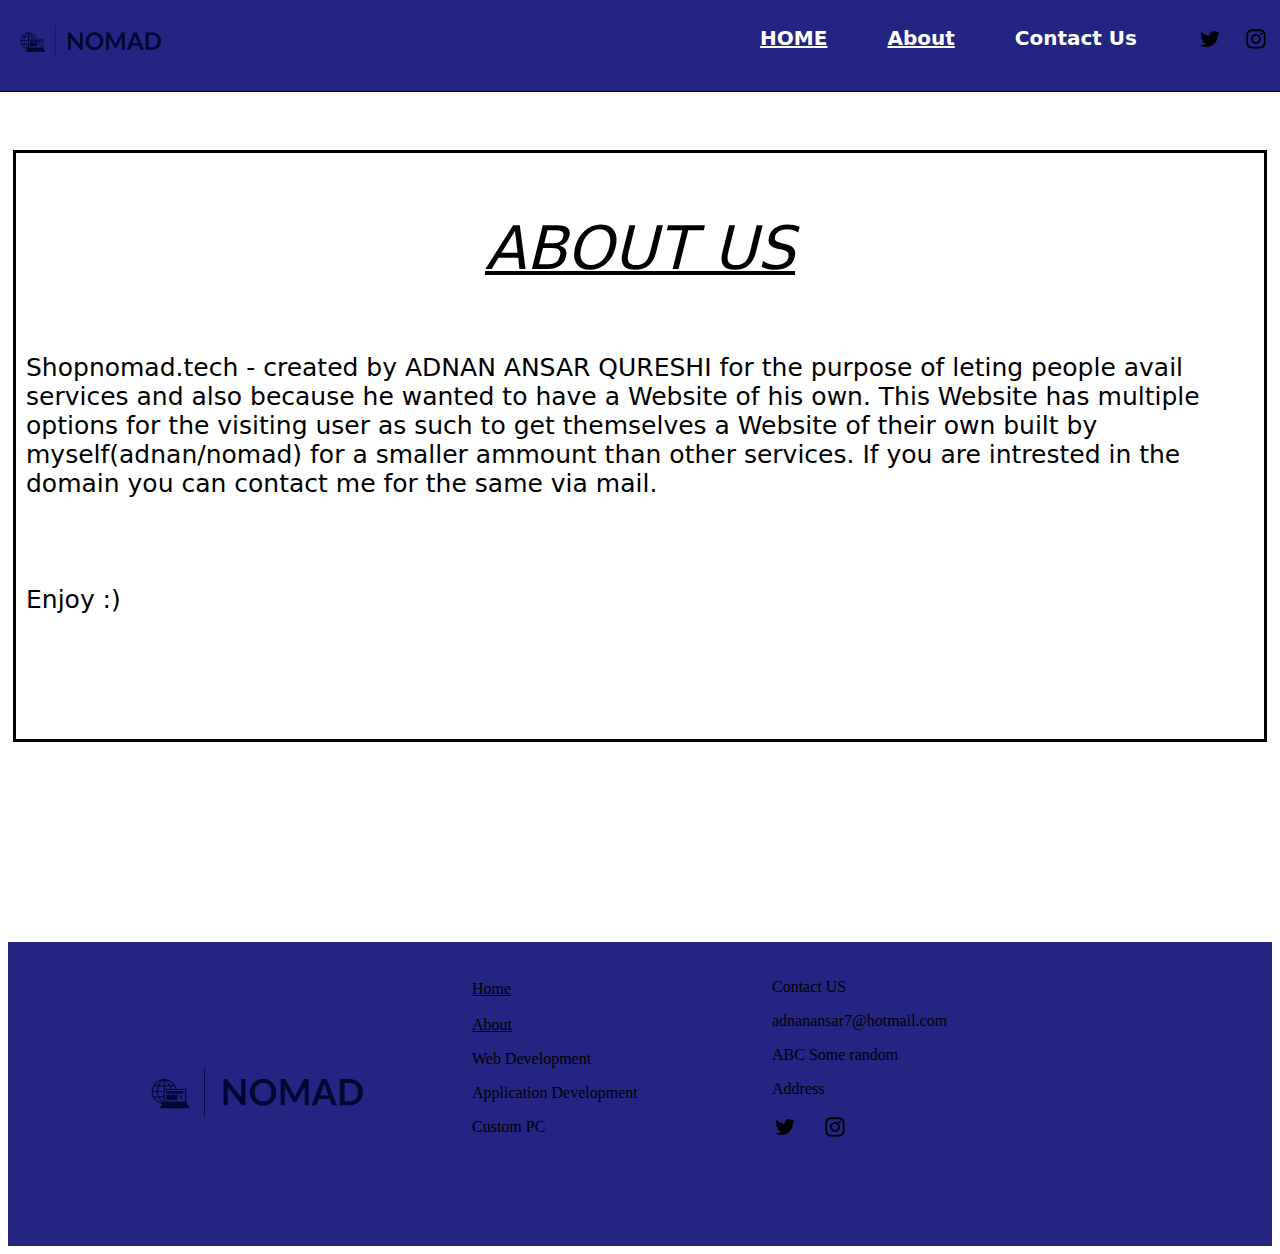
==== About.html @ baa543e5 "Add files via upload" ====
<!DOCTYPE html>
<html>
<head>
    <title>About Us</title>
    <link rel="stylesheet" href="about.css">
    <link rel="preconnect" href="https://fonts.googleapis.com">
    <link rel="preconnect" href="https://fonts.gstatic.com" crossorigin>
    <link href="https://fonts.googleapis.com/css2?family=Roboto:wght@100;400;700&display=swap" rel="stylesheet">
</head>
<body>
    <div class="header">
        <div class="left-header">
         <img src="logo/NOMAD.png" class="nomad-logo">
        </div> 
        <div class="right-header">
         <a class="home-ll" href="index.html">HOME</a>
         <a class="about-ll" href="About.html">About</a>
         <a class="ctc-ll">Contact Us</a>
         <a href="https://twitter.com/AdnanQu37004332" target="_blank"><img src="icons/fb.webp" class="head-ic"></a>
         <a href="https://www.instagram.com/_adnan._.qureshi_/" target="_blank"><img src="icons/instg.webp" class="head-ic"></a>
        </div>
     </div>
     <div class="fs-row">
        <p class="tt">ABOUT US</p>
     </div>
    <div class="ss-row">
        <p class="inft">Shopnomad.tech - created by ADNAN ANSAR QURESHI for the purpose of leting people avail services  and also because he 
            wanted to have a Website of his own. This Website has multiple options for the visiting user as such to get themselves 
            a Website of their own built by myself(adnan/nomad) for a smaller ammount than other services.
            If you are intrested in the domain you can contact me for the same via mail.
            <br>
            <br>
            <br>
            <br>
            Enjoy :)        
        </p>
    </div>
    <div class="info-row">
        <div style="background-color:#242582;">
            <img src="logo/NOMAD.png" style="width:300px;margin-left: 100px;">
        </div>
        <div style="background-color:#242582;padding-top: 20px;">
            <br>
            <a href="index.html" class="lks">Home</a><br><br>
            <a href="About.html" class="lks">About</a><br>
            <p>Web Development</p>
            <p>Application Development</p>
            <p>Custom PC</p>
        </div>
        <div style="background-color:#242582;padding-top: 20px;">
            <p>Contact US</p>
            <p>adnanansar7@hotmail.com</p>
            <p>ABC Some random </p>
            <p>Address </p>
            <a href="https://twitter.com/AdnanQu37004332" target="_blank"><img src="icons/fb.webp" class="head-ic"></a>
            <a href="https://www.instagram.com/_adnan._.qureshi_/" target="_blank"><img src="icons/instg.webp" class="head-ic"></a>
        </div>
    </div>  
</body>
</html>
---- about.css ----
.header{display: flex;
    flex-direction: row;
    align-items: center;
    justify-content: space-between;
    border-style: solid;
    border-width: 1px;
    margin-top:-10px;
    margin-left: -10px;
    margin-right: -10px;
    background-color: #242582;
    position: fixed;
    left:0;
    right:0;
    top:0;
    height:100px;}

.right-header{
display: flex;
flex-direction:row;
}
.left-header{display: flex;}
.nomad-logo{width:200px;}
.home-ll,.ctc-ll,.about-ll{margin-right:60px;
font-size:20px;
font-family: system-ui, -apple-system, BlinkMacSystemFont, 'Segoe UI', Roboto, Oxygen, Ubuntu, Cantarell, 'Open Sans', 'Helvetica Neue', sans-serif;
color:white;
font-weight: bold;}

.head-ic{margin-right:20px;}

.fs-row{margin-top: 150px;
    text-align: center;
border-style: solid;
border-bottom: 0px;
margin-left:5px;
margin-right:5px;
margin-bottom: 0px;}

.tt{font-size: 60px;
font-family: system-ui, -apple-system, BlinkMacSystemFont, 'Segoe UI', Roboto, Oxygen, Ubuntu, Cantarell, 'Open Sans', 'Helvetica Neue', sans-serif;
text-decoration: underline;
text-decoration-thickness:4px;
margin-bottom: 0px;
padding-bottom: 70px;
font-style: italic;}

.inft{font-family: system-ui, -apple-system, BlinkMacSystemFont, 'Segoe UI', Roboto, Oxygen, Ubuntu, Cantarell, 'Open Sans', 'Helvetica Neue', sans-serif;
font-size:25px;
margin-top:0px;
padding-right:10px;
padding-left: 10px;}

.ss-row{margin-top:0px;
margin-left: 5px;
margin-right: 5px;
border-style: solid;
border-top:0px;
text-align:left;
padding-bottom: 100px;}

.info-row{display: grid;
    grid-template-columns: 1fr 300px 500px;
    margin-top: 200px;}

.lks{color:black;
}
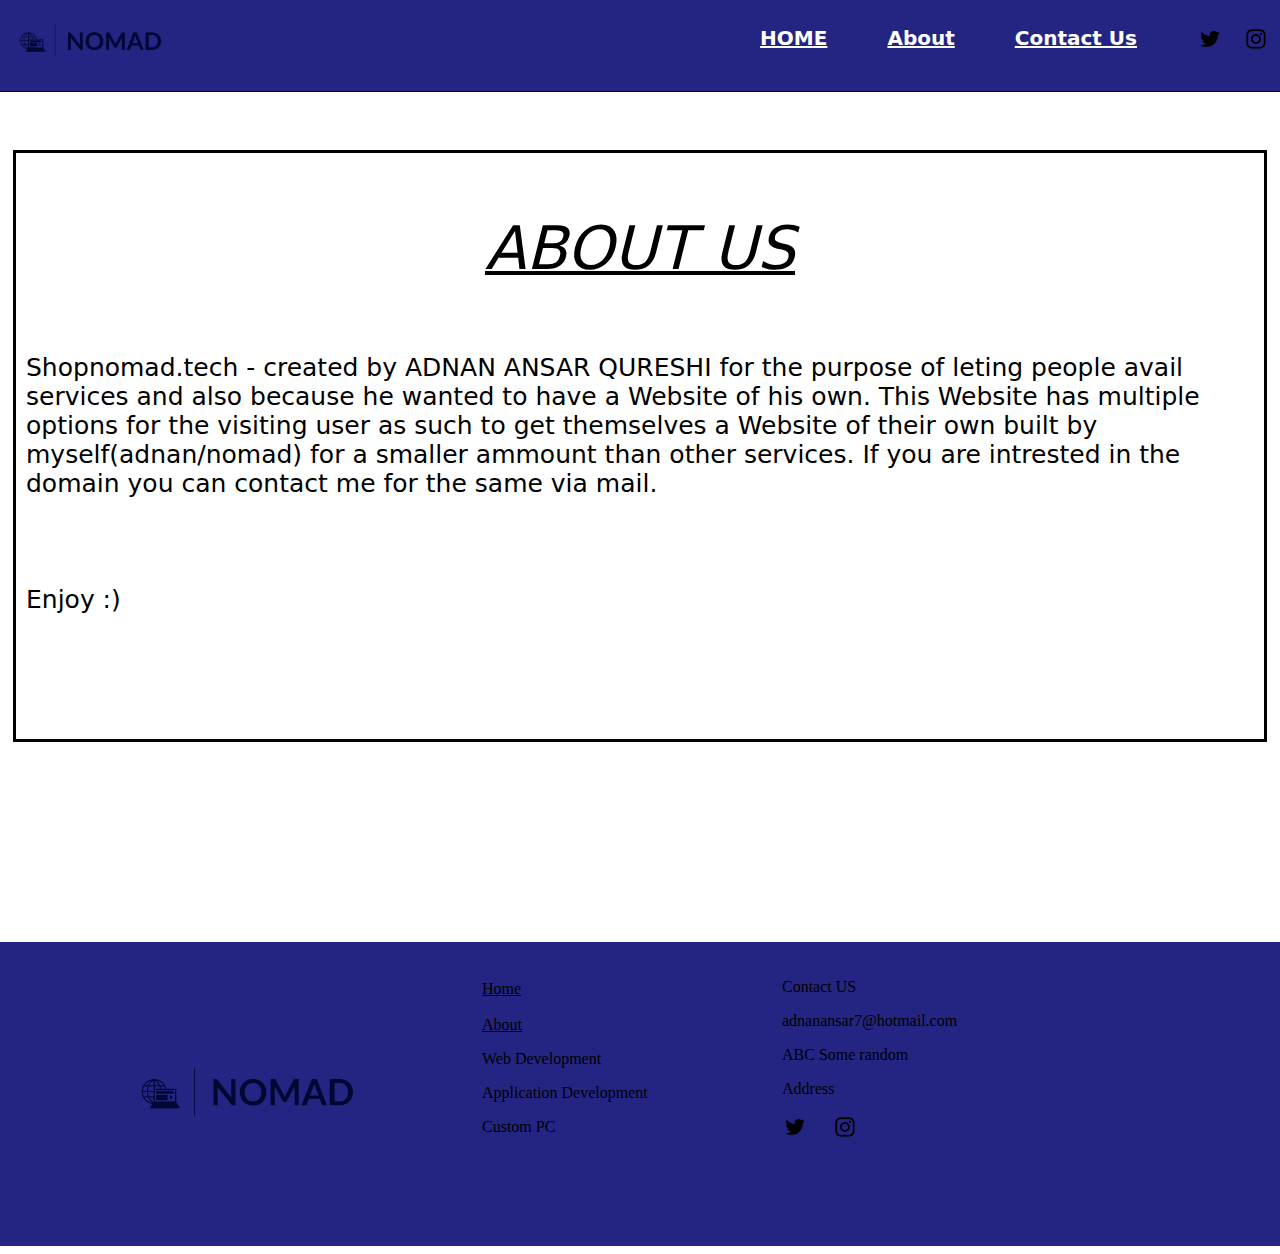
==== commit 766b8e0c: "Add files via upload" ====
--- a/About.html
+++ b/About.html
@@ -15,7 +15,7 @@
         <div class="right-header">
          <a class="home-ll" href="index.html">HOME</a>
          <a class="about-ll" href="About.html">About</a>
-         <a class="ctc-ll">Contact Us</a>
+         <a class="ctc-ll" href="contact.html">Contact Us</a>
          <a href="https://twitter.com/AdnanQu37004332" target="_blank"><img src="icons/fb.webp" class="head-ic"></a>
          <a href="https://www.instagram.com/_adnan._.qureshi_/" target="_blank"><img src="icons/instg.webp" class="head-ic"></a>
         </div>
--- a/about.css
+++ b/about.css
@@ -60,7 +60,9 @@
 
 .info-row{display: grid;
     grid-template-columns: 1fr 300px 500px;
-    margin-top: 200px;}
+    margin-top: 200px;
+    margin-left:-10px;
+    margin-right:-10px;}
 
 .lks{color:black;
 }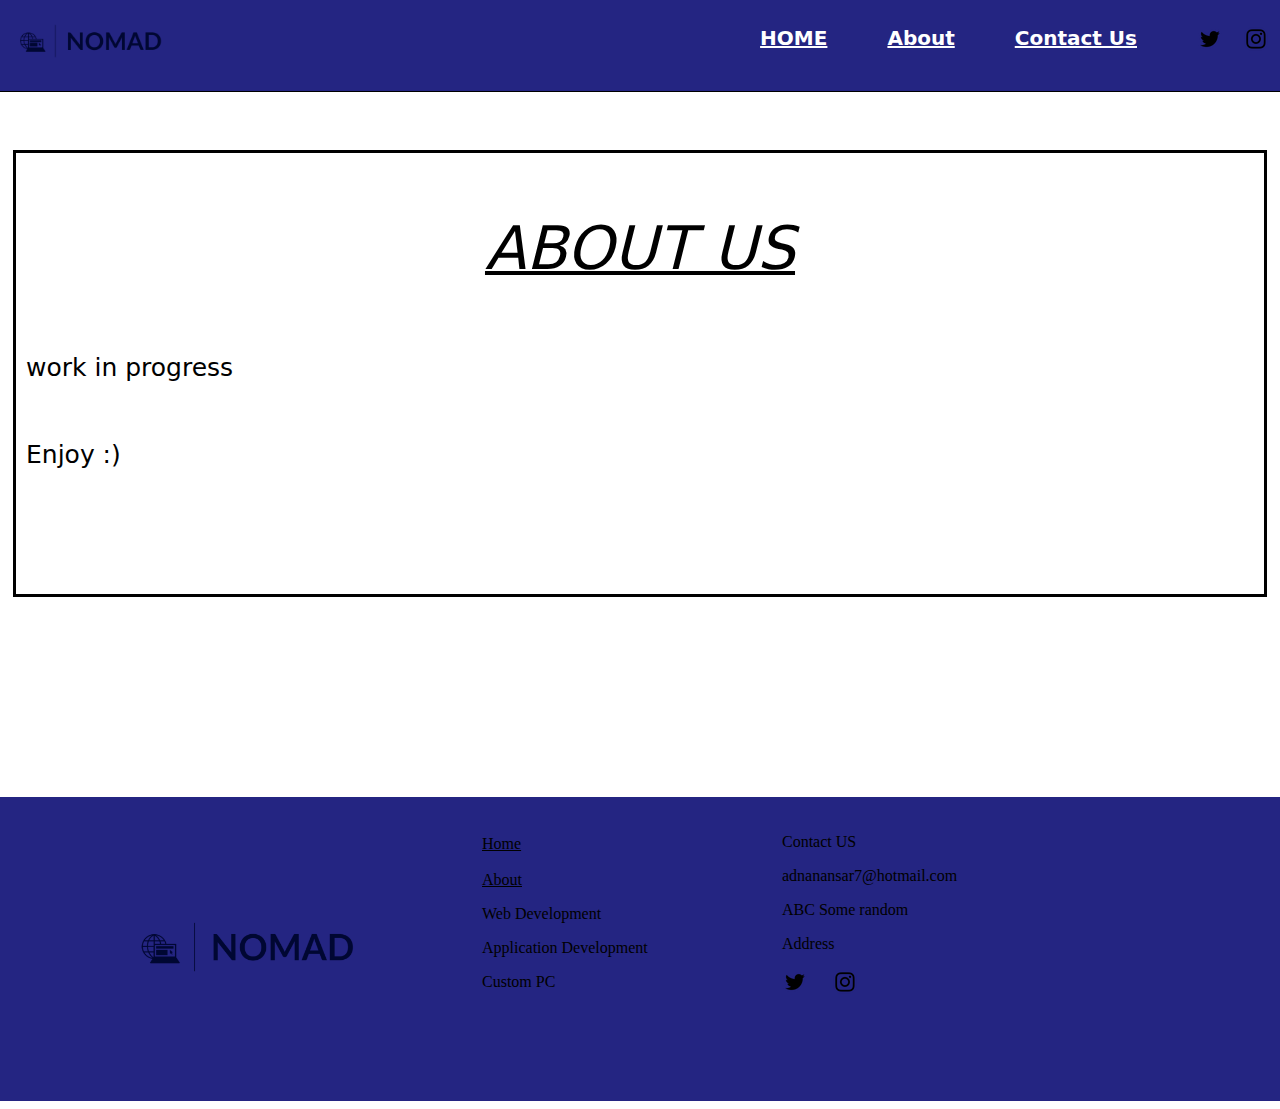
==== commit d3653f69: "About.html" ====
--- a/About.html
+++ b/About.html
@@ -24,11 +24,7 @@
         <p class="tt">ABOUT US</p>
      </div>
     <div class="ss-row">
-        <p class="inft">Shopnomad.tech - created by ADNAN ANSAR QURESHI for the purpose of leting people avail services  and also because he 
-            wanted to have a Website of his own. This Website has multiple options for the visiting user as such to get themselves 
-            a Website of their own built by myself(adnan/nomad) for a smaller ammount than other services.
-            If you are intrested in the domain you can contact me for the same via mail.
-            <br>
+        <p class="inft">work in progress
             <br>
             <br>
             <br>
@@ -56,5 +52,18 @@
             <a href="https://www.instagram.com/_adnan._.qureshi_/" target="_blank"><img src="icons/instg.webp" class="head-ic"></a>
         </div>
     </div>  
+    <!--Start of Tawk.to Script-->
+<script type="text/javascript">
+var Tawk_API=Tawk_API||{}, Tawk_LoadStart=new Date();
+(function(){
+var s1=document.createElement("script"),s0=document.getElementsByTagName("script")[0];
+s1.async=true;
+s1.src='https://embed.tawk.to/642ab97531ebfa0fe7f6347b/1gt3e8t4k';
+s1.charset='UTF-8';
+s1.setAttribute('crossorigin','*');
+s0.parentNode.insertBefore(s1,s0);
+})();
+</script>
+<!--End of Tawk.to Script-->
 </body>
-</html>+</html>
